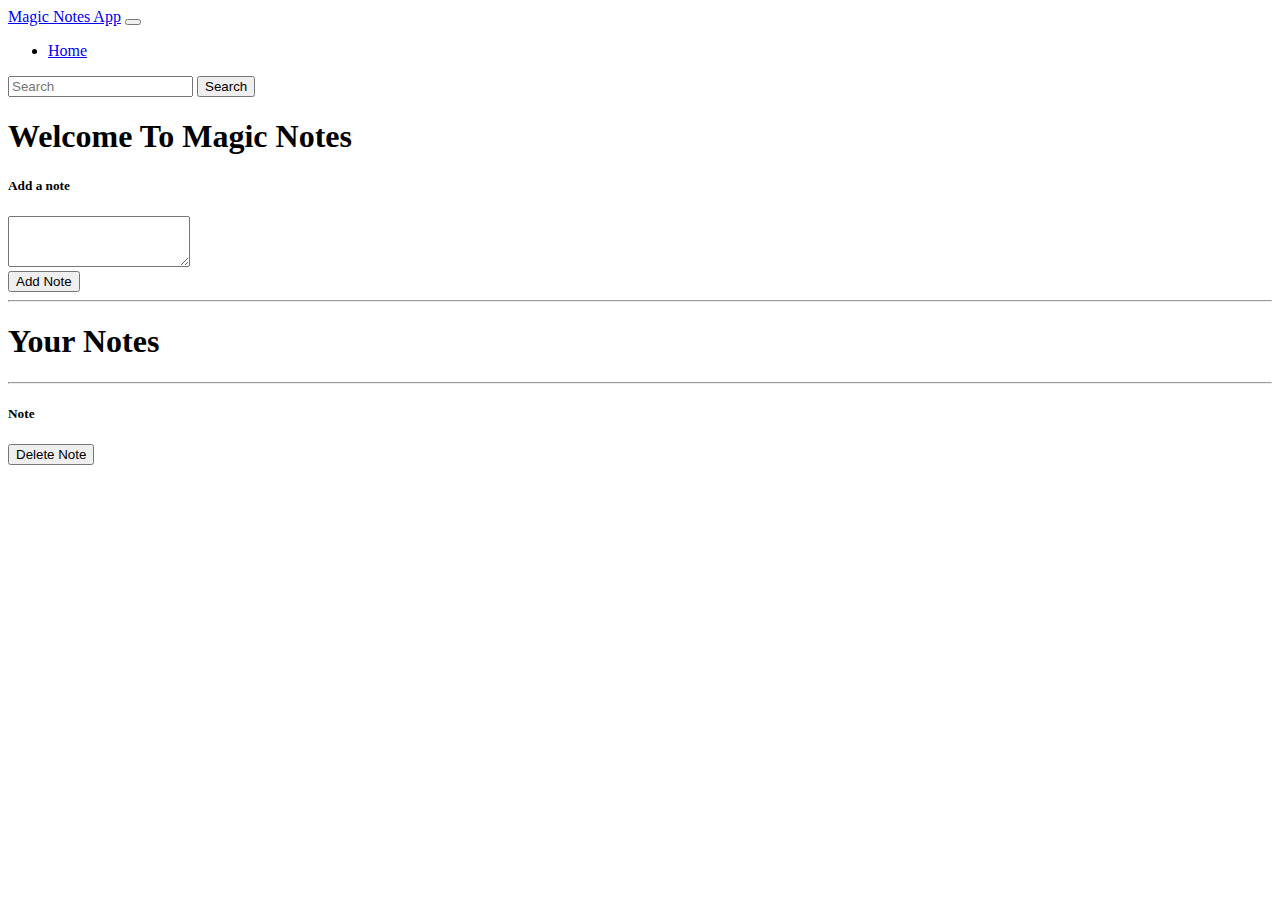
==== Magic Note App Project/index.html @ ea619218 "add project magic note app" ====
<!DOCTYPE html>
<html lang="en">

<head>
    <meta charset="UTF-8">
    <meta name="viewport" content="width=device-width, initial-scale=1.0">
    <title>Magic Note App Project</title>
    <link href="https://cdn.jsdelivr.net/npm/bootstrap@5.0.0-beta1/dist/css/bootstrap.min.css" rel="stylesheet"
        integrity="sha384-giJF6kkoqNQ00vy+HMDP7azOuL0xtbfIcaT9wjKHr8RbDVddVHyTfAAsrekwKmP1" crossorigin="anonymous">
    <link rel="stylesheet" href="css/style.css">

</head>

<body>
    <nav class="navbar navbar-expand-lg navbar-dark bg-dark">
        <div class="container-fluid">
            <a class="navbar-brand" href="#">Magic Notes App</a>
            <button class="navbar-toggler" type="button" data-bs-toggle="collapse"
                data-bs-target="#navbarSupportedContent" aria-controls="navbarSupportedContent" aria-expanded="false"
                aria-label="Toggle navigation">
                <span class="navbar-toggler-icon"></span>
            </button>
            <div class="collapse navbar-collapse" id="navbarSupportedContent">
                <ul class="navbar-nav me-auto mb-2 mb-lg-0">
                    <li class="nav-item">
                        <a class="nav-link active" aria-current="page" href="#">Home</a>
                    </li>

                </ul>
                <form class="d-flex">
                    <input class="form-control me-2" type="search" placeholder="Search" aria-label="Search">
                    <button class="btn btn-outline-success" type="submit">Search</button>
                </form>
            </div>
        </div>
    </nav>

    <div class="container my-3">
        <h1>Welcome To Magic Notes</h1>
        <div class="card">
            <div class="card-body">
                <h5 class="card-title">Add a note</h5>
                <div class="mb-3">

                    <textarea class="form-control" id="addTxt" rows="3"></textarea>
                </div>
                <button id="addBtn"  class="btn btn-primary">Add Note</button>
            </div>
        </div>
        <hr>
        <h1>Your Notes</h1>
        <hr>

        <div id="notes" class="row container-fluid">
            <div id="noteCard" class="card my-2 mx-2" style="width: 18rem;">
                <div class="card-body">
                    <h5 class="card-title">Note</h5>
                    <p class="card-text"></p>
                    <button id="delelteBtn" class="btn btn-primary">Delete Note</button>
                </div>
            </div>
        </div>
    </div>

    <script src="https://cdn.jsdelivr.net/npm/bootstrap@5.0.0-beta1/dist/js/bootstrap.bundle.min.js"
        integrity="sha384-ygbV9kiqUc6oa4msXn9868pTtWMgiQaeYH7/t7LECLbyPA2x65Kgf80OJFdroafW"
        crossorigin="anonymous"></script>
    <script src="js/app.js"></script>
</body>

</html>
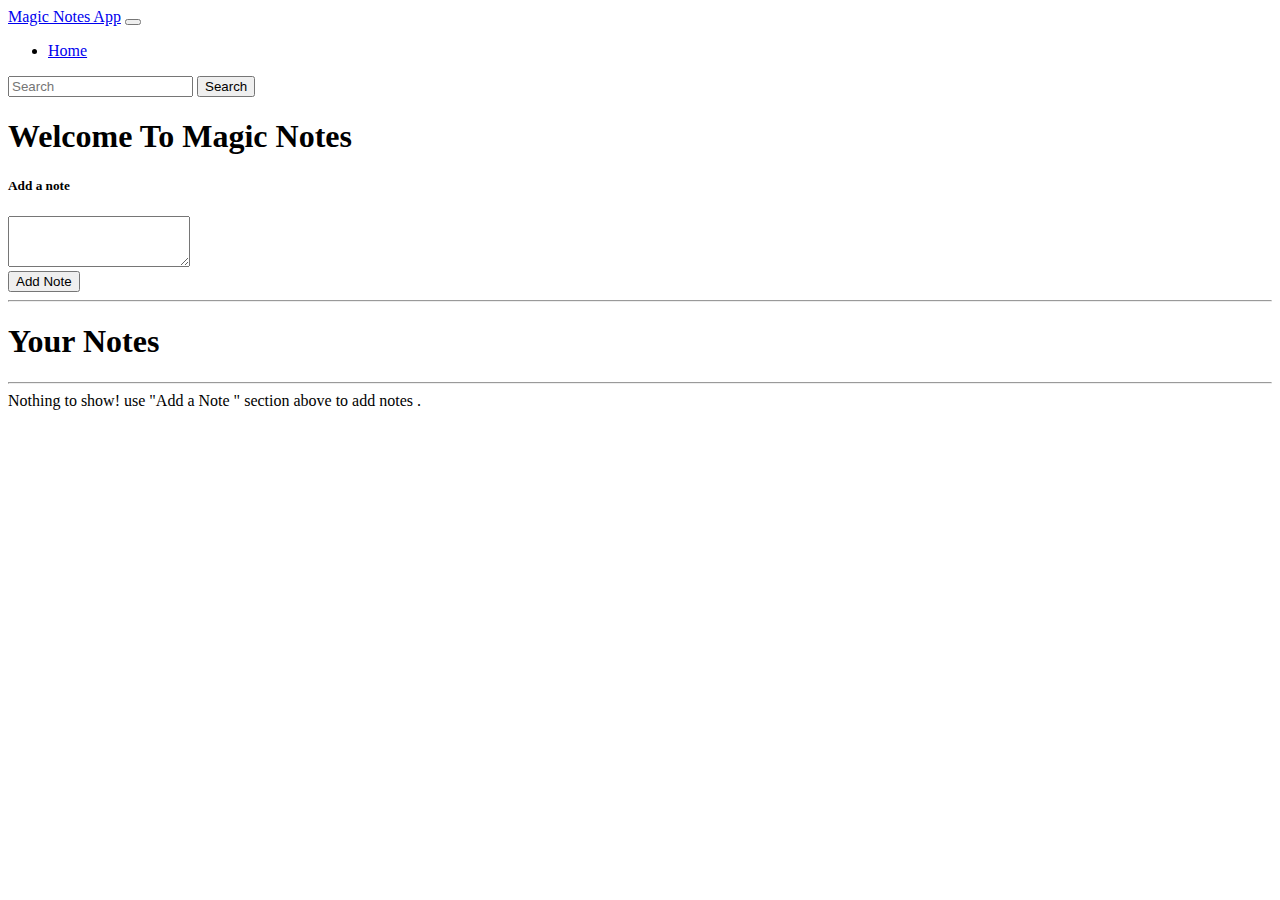
==== commit edbb6457: "magic note app basic funtionalities is completed" ====
--- a/Magic Note App Project/index.html
+++ b/Magic Note App Project/index.html
@@ -28,7 +28,7 @@
 
                 </ul>
                 <form class="d-flex">
-                    <input class="form-control me-2" type="search" placeholder="Search" aria-label="Search">
+                    <input  id="searchTxt"  class="form-control me-2" type="search" placeholder="Search" aria-label="Search">
                     <button class="btn btn-outline-success" type="submit">Search</button>
                 </form>
             </div>
@@ -52,13 +52,7 @@
         <hr>
 
         <div id="notes" class="row container-fluid">
-            <div id="noteCard" class="card my-2 mx-2" style="width: 18rem;">
-                <div class="card-body">
-                    <h5 class="card-title">Note</h5>
-                    <p class="card-text"></p>
-                    <button id="delelteBtn" class="btn btn-primary">Delete Note</button>
-                </div>
-            </div>
+           
         </div>
     </div>
 
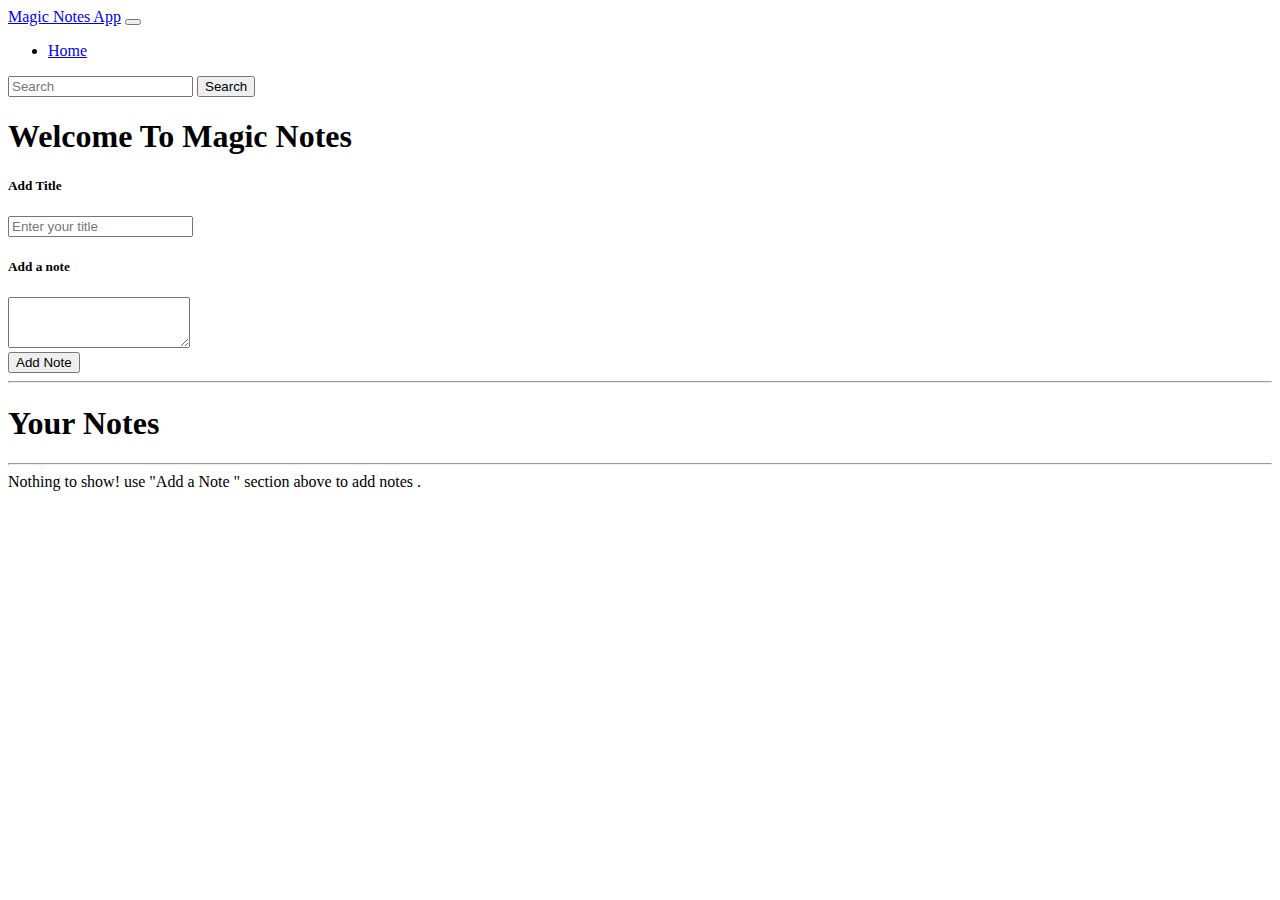
==== commit 930a7397: "add Magic Library Project" ====
--- a/Magic Note App Project/index.html
+++ b/Magic Note App Project/index.html
@@ -28,7 +28,8 @@
 
                 </ul>
                 <form class="d-flex">
-                    <input  id="searchTxt"  class="form-control me-2" type="search" placeholder="Search" aria-label="Search">
+                    <input id="searchTxt" class="form-control me-2" type="search" placeholder="Search"
+                        aria-label="Search">
                     <button class="btn btn-outline-success" type="submit">Search</button>
                 </form>
             </div>
@@ -39,12 +40,19 @@
         <h1>Welcome To Magic Notes</h1>
         <div class="card">
             <div class="card-body">
+                <div class="mb-3">
+                    <h5 class="card-title">Add Title</h5>
+
+                    <input type="text" class="form-control" id="addTitle" aria-describedby="title"
+                        placeholder="Enter your title ">
+
+                </div>
                 <h5 class="card-title">Add a note</h5>
                 <div class="mb-3">
 
                     <textarea class="form-control" id="addTxt" rows="3"></textarea>
                 </div>
-                <button id="addBtn"  class="btn btn-primary">Add Note</button>
+                <button id="addBtn" class="btn btn-primary">Add Note</button>
             </div>
         </div>
         <hr>
